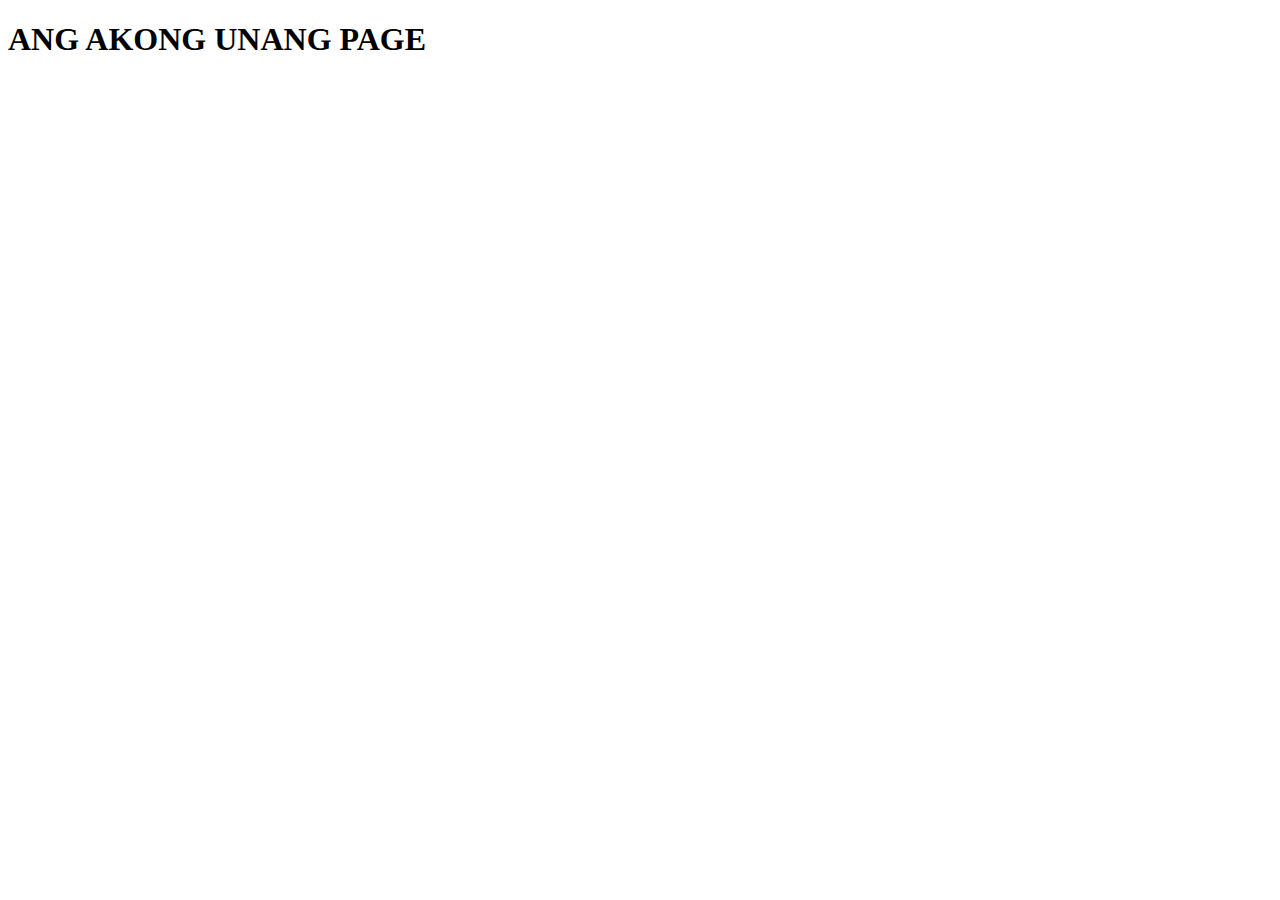
==== index.html @ 9709145f "ADDED A NEWQ INDEX FILE" ====
<!DOCTYPE html>
<html lang="en">
<head>
    <meta charset="UTF-8">
    <meta name="viewport" content="width=device-width, initial-scale=1.0">
    <title>ANG AKONG PAGE</title>
</head>
<body>
    <h1>ANG AKONG UNANG PAGE</h1>
</body>
</html>
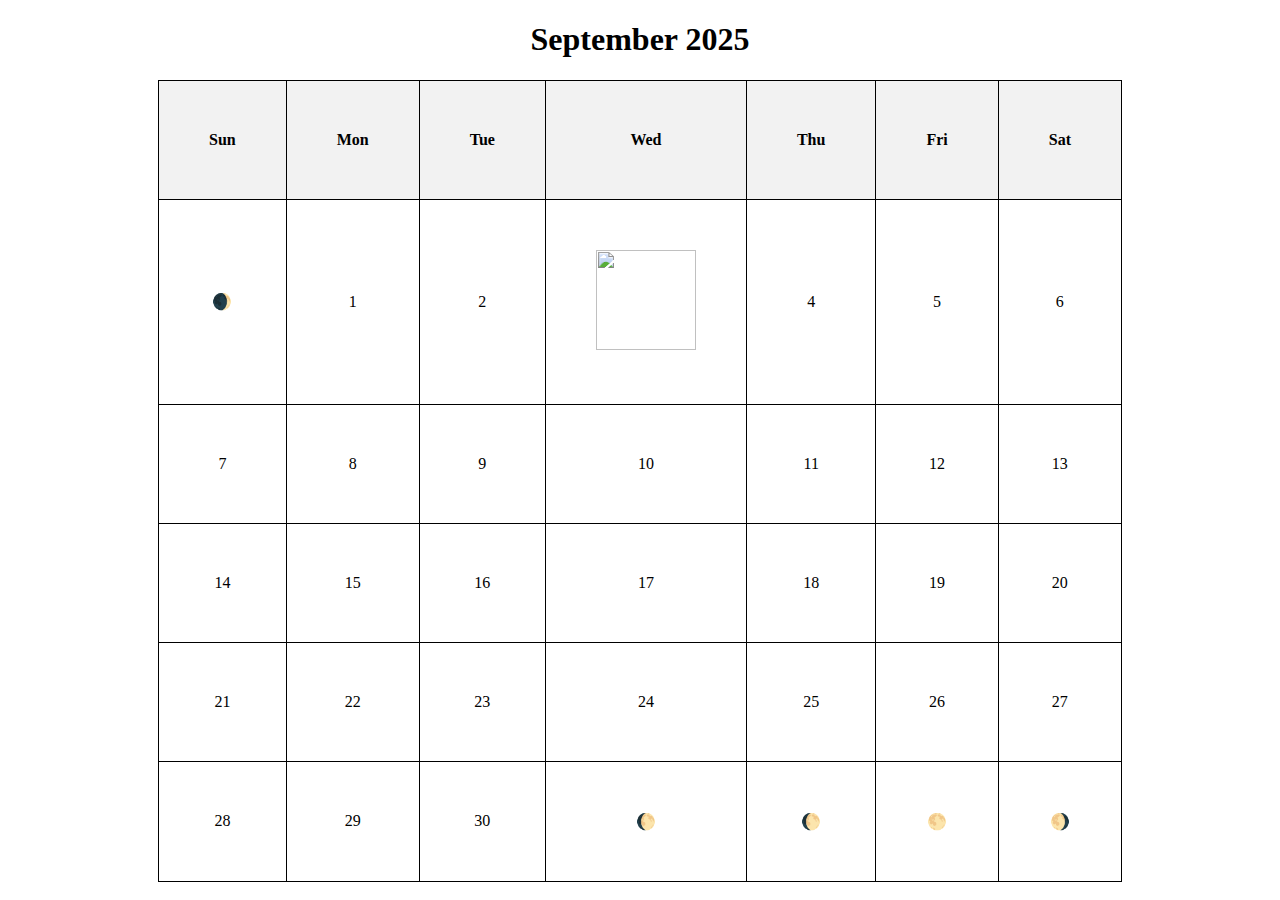
==== commit a802ed05: "Add files via upload" ====
--- a/index.html
+++ b/index.html
@@ -3,9 +3,82 @@
 <head>
     <meta charset="UTF-8">
     <meta name="viewport" content="width=device-width, initial-scale=1.0">
-    <title>ANG AKONG PAGE</title>
+    <title>KABAHIN NAKO</title>
 </head>
+<style>
+    table {
+        width: 50%;
+        height: 50%;
+        border-collapse: collapse;
+    }
+    th, td {
+        border: 1px solid #000;
+        padding: 50px;
+        text-align: center;
+        }
+    th {
+        background-color: #f2f2f2;
+    }
+</style>
 <body>
-    <h1>ANG AKONG UNANG PAGE</h1>
+  <center><h1>September 2025</h1></center> 
+  <center>
+   <table>
+        <tr>
+            <th>Sun</th>
+            <th>Mon</th>
+            <th>Tue</th>
+            <th>Wed</th>
+            <th>Thu</th>
+            <th>Fri</th>
+            <th>Sat</th>
+        </tr>
+        <tr>
+            <td>🌒</td>
+            <td>1</td>
+            <td>2</td>
+            <td><a href="profile.html"><img src="image.JPG" width="100" height="100"></a></td>
+            <td>4</td>
+            <td>5</td>
+            <td>6</td>
+        </tr>
+        <tr>
+            <td>7</td>
+            <td>8</td>
+            <td>9</td>
+            <td>10</td>
+            <td>11</td>
+            <td>12</td>
+            <td>13</td>
+        </tr>
+        <tr>
+            <td>14</td>
+            <td>15</td>
+            <td>16</td>
+            <td>17</td>
+            <td>18</td>
+            <td>19</td>
+            <td>20</td>
+        </tr>
+        <tr>
+            <td>21</td>
+            <td>22</td>
+            <td>23</td>
+            <td>24</td>
+            <td>25</td>
+            <td>26</td>
+            <td>27</td>
+        </tr>
+        <tr>
+            <td>28</td>
+            <td>29</td>
+            <td>30</td>
+            <td>🌔</td>
+            <td>🌔</td>
+            <td>🌕</td>
+            <td>🌖</td>
+        </tr>
+   </table>
+</center>
 </body>
 </html>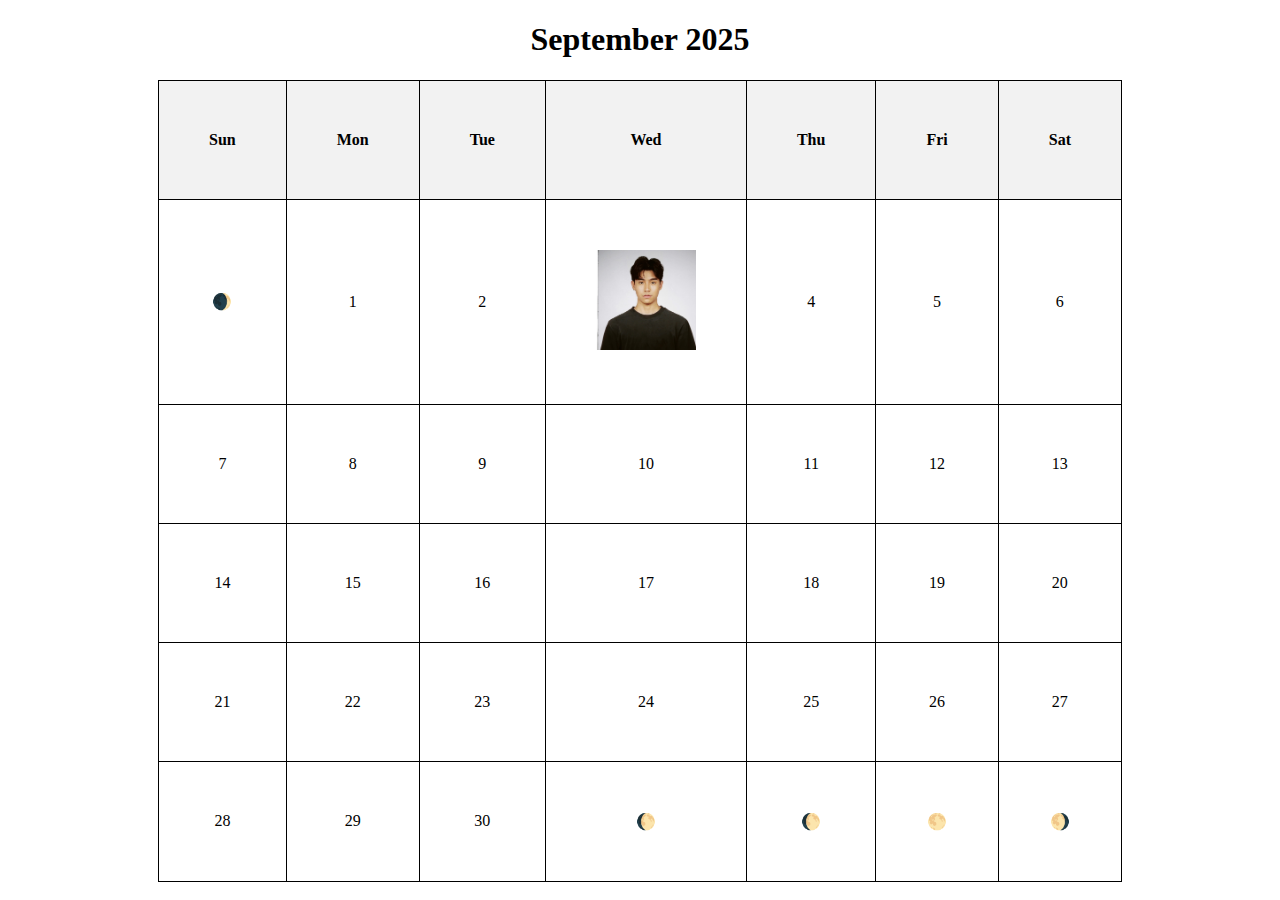
==== commit 8f8a340e: "Update index.html" ====
--- a/index.html
+++ b/index.html
@@ -37,7 +37,7 @@
             <td>🌒</td>
             <td>1</td>
             <td>2</td>
-            <td><a href="profile.html"><img src="image.JPG" width="100" height="100"></a></td>
+            <td><a href="profile.html"><img src="image.jpg" width="100" height="100"></a></td>
             <td>4</td>
             <td>5</td>
             <td>6</td>
@@ -81,4 +81,4 @@
    </table>
 </center>
 </body>
-</html>+</html>
